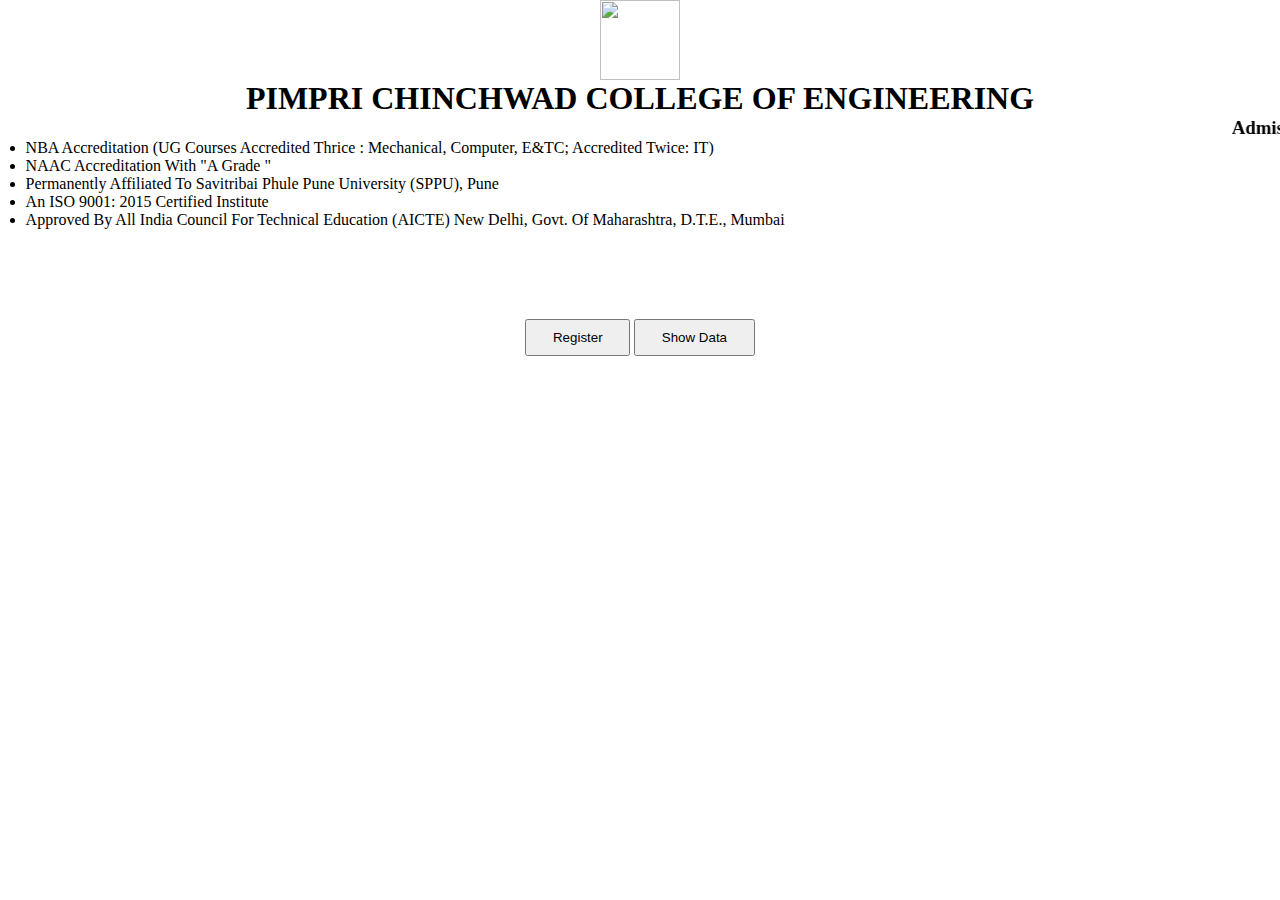
==== index.html @ 6f2c2571 "Add files via upload" ====
<html>
<head>
<title>pccoe</title>
<link rel="stylesheet" href="../css/main.css">
</head>
<script>
const register=()=>{
    window.location.href = "form.html";

}
const showdata=()=>{
    window.location.href = "showdata.html";

}

</script>
<body>
<center>
<img src="http://www.pccoepune.com/images/PCCOE_LOGO.jpg">
<div class="heading">
    <h1>PIMPRI CHINCHWAD COLLEGE OF ENGINEERING</h1>
<marquee><h3>Admissions open</h3></marquee>
</div>

</center>
<ul class="list">
<li>NBA Accreditation (UG Courses Accredited Thrice : Mechanical, Computer, E&TC; 
Accredited Twice: IT)</li>
<li>NAAC Accreditation With "A Grade "</li>
<li>Permanently Affiliated To Savitribai Phule Pune University (SPPU), Pune</li>
<li>An ISO 9001: 2015 Certified Institute</li>
<li>Approved By All India Council For Technical Education (AICTE) New Delhi, Govt. Of Maharashtra, D.T.E., Mumbai</li>
</ul>
<center><input type="button" value="Register" class="submit" onclick="register()">
    <input type="button" value="Show Data" class="submit"onclick="showdata()"></center>
</body>
</html>
---- css/main.css ----
*{
    padding: 0;
    margin: 0;
}
.heading{
    margin-top: 0vh;
}
.list{
    padding-left: 2vw;

}
img{
    height: 5em
}
.submit{
    margin-top:10vh; 
   padding: 1vh 2vw;
   margin-bottom:5vh 
}
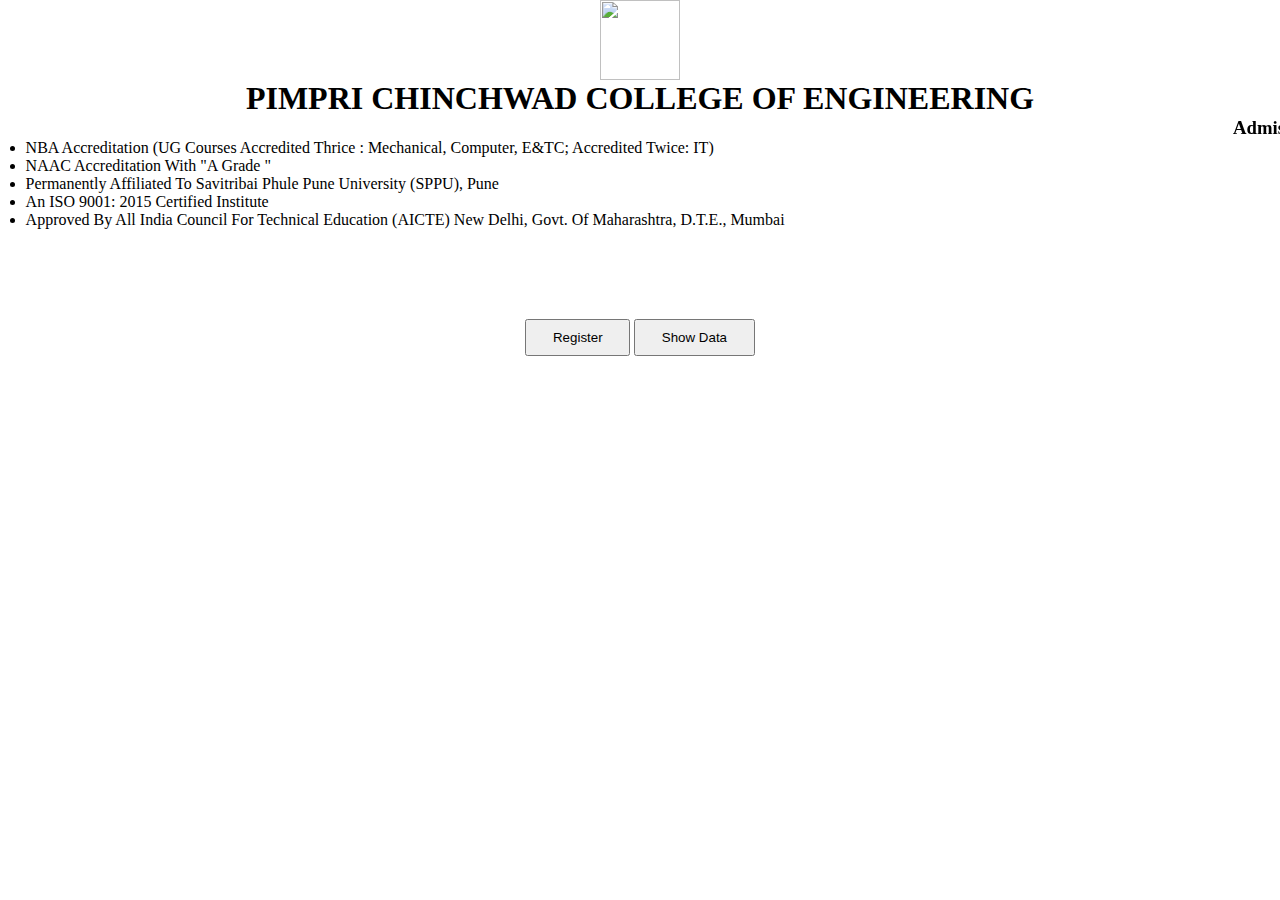
==== commit 8e490f47: "lalla" ====
--- a/index.html
+++ b/index.html
@@ -5,11 +5,11 @@
 </head>
 <script>
 const register=()=>{
-    window.location.href = "form.html";
+    window.location.href = "/pages/form.html";
 
 }
 const showdata=()=>{
-    window.location.href = "showdata.html";
+    window.location.href = "/pages/showdata.html";
 
 }
 
--- a/css/main.css
+++ b/css/main.css
@@ -2,9 +2,7 @@
     padding: 0;
     margin: 0;
 }
-.heading{
-    margin-top: 0vh;
-}
+
 .list{
     padding-left: 2vw;
 
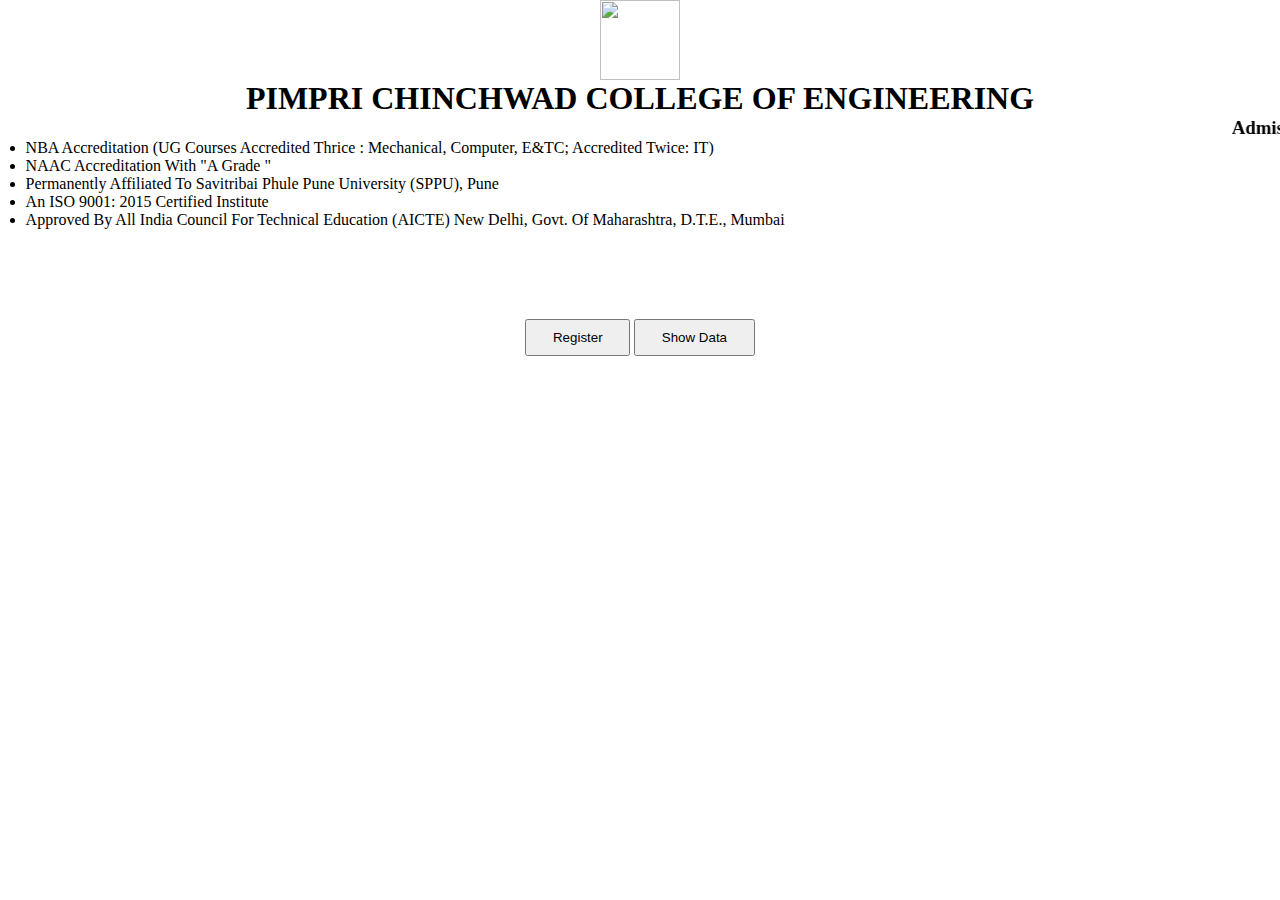
==== commit 78773ba9: "Update index.html" ====
--- a/index.html
+++ b/index.html
@@ -1,15 +1,15 @@
 <html>
 <head>
 <title>pccoe</title>
-<link rel="stylesheet" href="../css/main.css">
+<link rel="stylesheet" href="css/main.css">
 </head>
 <script>
 const register=()=>{
-    window.location.href = "/pages/form.html";
+    window.location.href = "pages/form.html";
 
 }
 const showdata=()=>{
-    window.location.href = "/pages/showdata.html";
+    window.location.href = "pages/showdata.html";
 
 }
 
@@ -34,4 +34,4 @@
 <center><input type="button" value="Register" class="submit" onclick="register()">
     <input type="button" value="Show Data" class="submit"onclick="showdata()"></center>
 </body>
-</html>+</html>
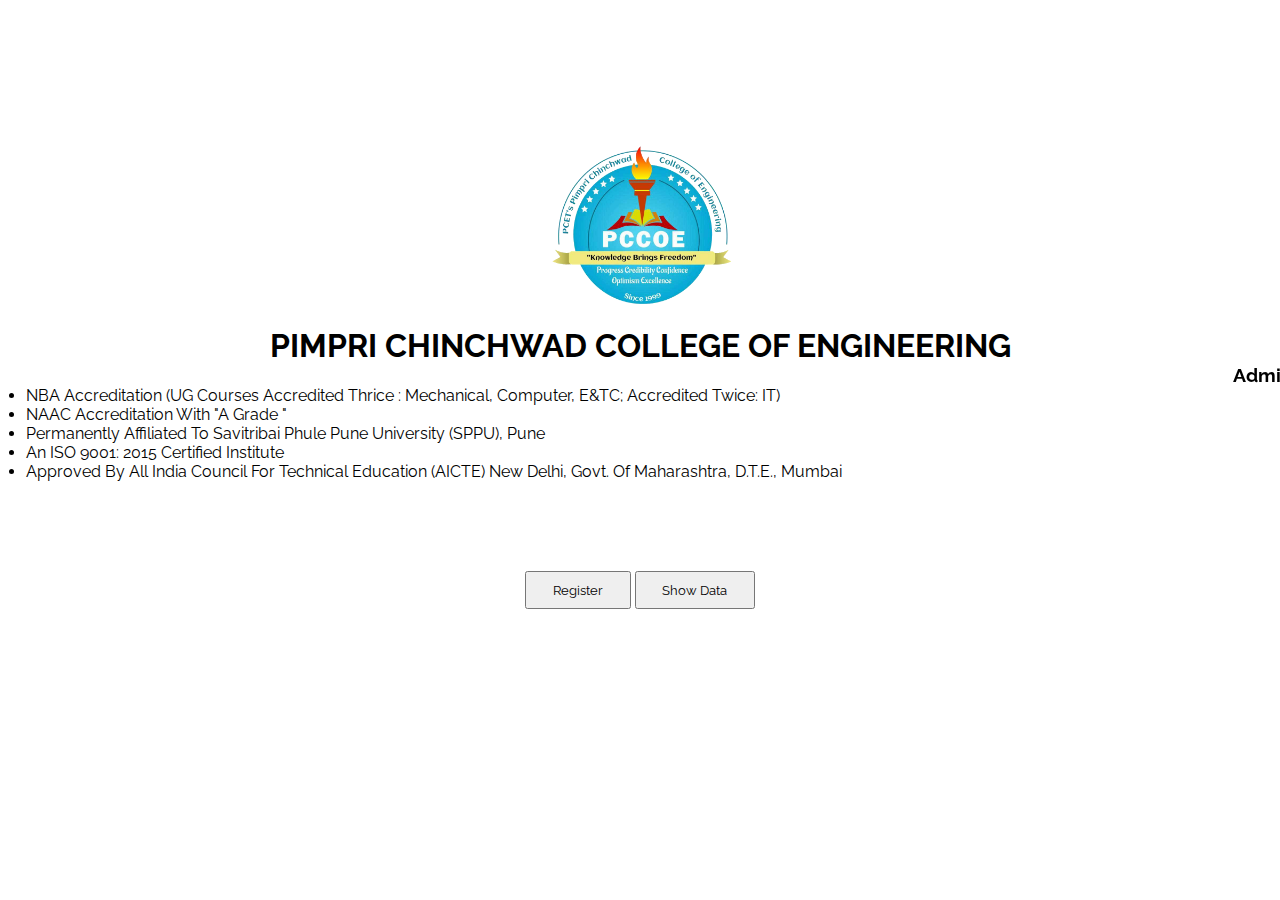
==== commit f900c70d: "Add files via upload" ====
--- a/index.html
+++ b/index.html
@@ -1,7 +1,8 @@
 <html>
 <head>
 <title>pccoe</title>
-<link rel="stylesheet" href="css/main.css">
+<link rel="stylesheet" href="/css/main.css">
+<meta name="viewport" content="width=device-width, initial-scale=1">
 </head>
 <script>
 const register=()=>{
@@ -15,23 +16,29 @@
 
 </script>
 <body>
-<center>
-<img src="http://www.pccoepune.com/images/PCCOE_LOGO.jpg">
-<div class="heading">
-    <h1>PIMPRI CHINCHWAD COLLEGE OF ENGINEERING</h1>
-<marquee><h3>Admissions open</h3></marquee>
-</div>
+    <div class="landing-image">
+        
+    </div>
+    <div class="conatiner">
+            <center>
+                    <img src="/bg.png">
+                    <div class="heading">
+                        <h1>PIMPRI CHINCHWAD COLLEGE OF ENGINEERING</h1>
+                    <marquee behaviour="alternate"><h3>Admissions open</h3></marquee>
+                    </div>
+                    
+                    </center>
+                    <ul class="list">
+                    <li>NBA Accreditation (UG Courses Accredited Thrice : Mechanical, Computer, E&TC; 
+                    Accredited Twice: IT)</li>
+                    <li>NAAC Accreditation With "A Grade "</li>
+                    <li>Permanently Affiliated To Savitribai Phule Pune University (SPPU), Pune</li>
+                    <li>An ISO 9001: 2015 Certified Institute</li>
+                    <li>Approved By All India Council For Technical Education (AICTE) New Delhi, Govt. Of Maharashtra, D.T.E., Mumbai</li>
+                    </ul>
+                    <center><input type="button" value="Register" class="submit" onclick="register()">
+                        <input type="button" value="Show Data" class="submit"onclick="showdata()"></center>
+    </div>
 
-</center>
-<ul class="list">
-<li>NBA Accreditation (UG Courses Accredited Thrice : Mechanical, Computer, E&TC; 
-Accredited Twice: IT)</li>
-<li>NAAC Accreditation With "A Grade "</li>
-<li>Permanently Affiliated To Savitribai Phule Pune University (SPPU), Pune</li>
-<li>An ISO 9001: 2015 Certified Institute</li>
-<li>Approved By All India Council For Technical Education (AICTE) New Delhi, Govt. Of Maharashtra, D.T.E., Mumbai</li>
-</ul>
-<center><input type="button" value="Register" class="submit" onclick="register()">
-    <input type="button" value="Show Data" class="submit"onclick="showdata()"></center>
 </body>
 </html>
--- a/css/main.css
+++ b/css/main.css
@@ -1,14 +1,29 @@
+@import url('https://fonts.googleapis.com/css?family=Raleway:700');
 *{
     padding: 0;
     margin: 0;
+    font-family: 'Raleway', sans-serif;
+   
 }
-
+.landing-image{
+    width: 100%;
+    height: 30vh;
+    background: url('http://www.pccoepune.com/images/facilities/2.jpg');
+    background-size: cover
+}
+.conatiner{
+    transform: translateY(-15vh);
+}
 .list{
     padding-left: 2vw;
 
 }
+.content{
+
+    width: 60vw
+}
 img{
-    height: 5em
+    height: 12em
 }
 .submit{
     margin-top:10vh; 
